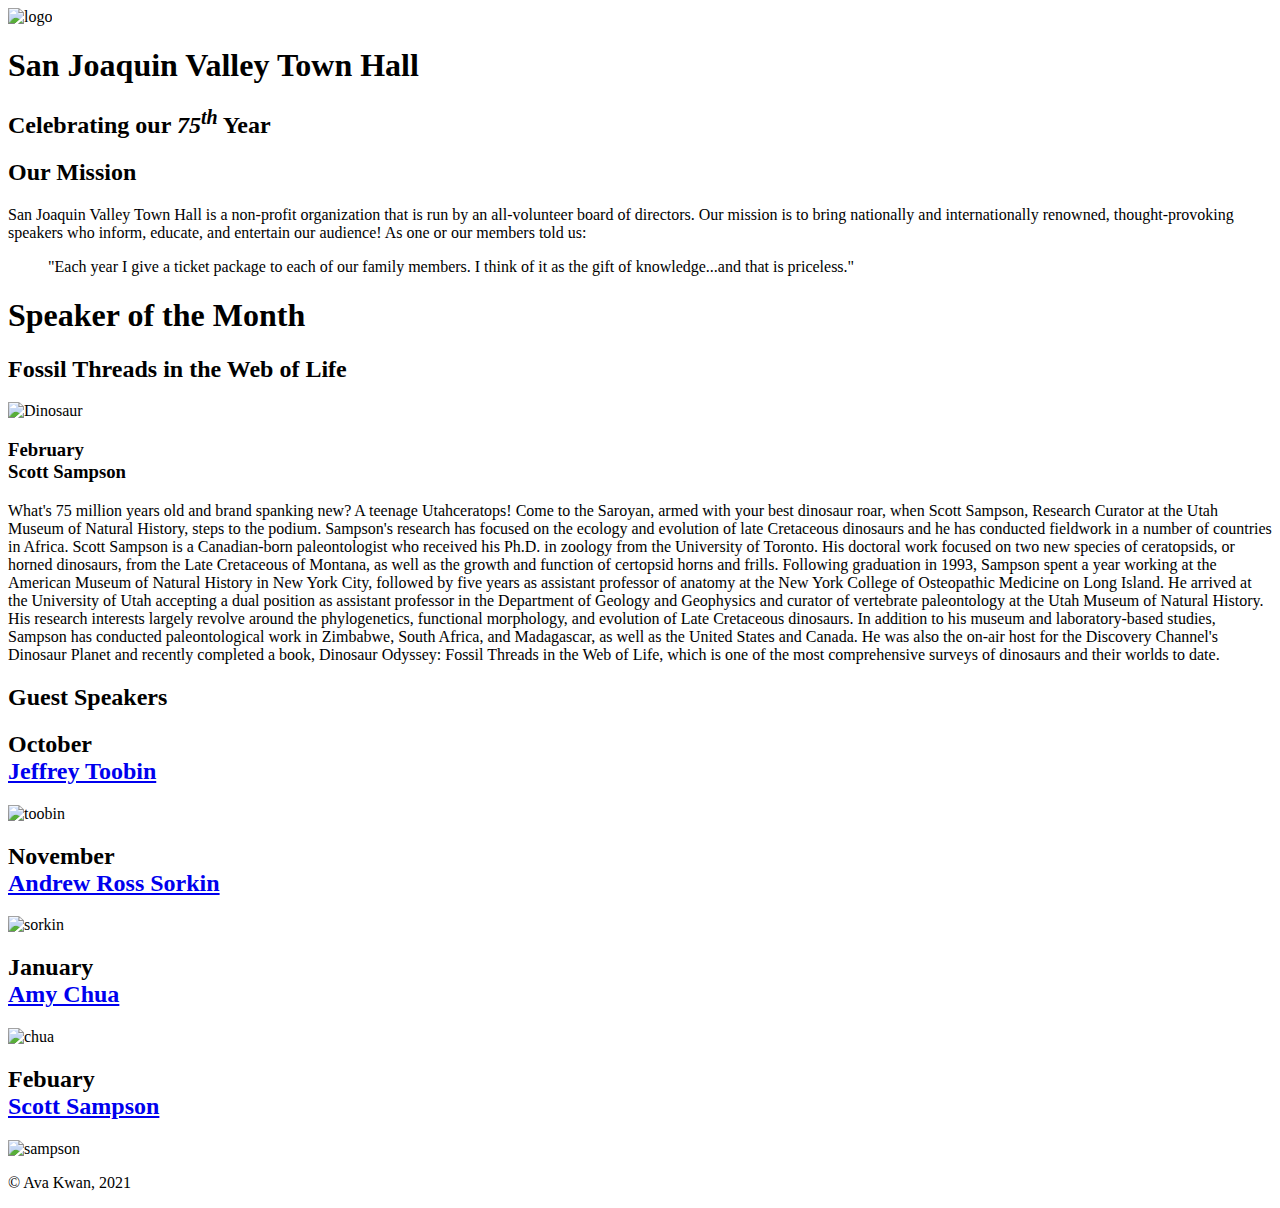
==== sampson.html @ 437cc426 "Add files via upload" ====
<!DOCTYPE html>
<html lang="en">

<head>
    <meta charset="utf-8">
    <title>San Joaquin Valley Town Hall</title>
    <link rel="stylesheet" href="../styles/normalize.css">
    <link rel="stylesheet" href="../styles/normalize.css">
</head>

<body>
<header>
    <img src="images/town_hall_logo.gif" alt="logo" height="80">
    <h1>San Joaquin Valley Town Hall</h1>
    <h2>Celebrating our <em>75<sup>th</sup></em> Year</h2>
    <link rel="stylesheet" href="styles/normalize.css">
    <link rel="stylesheet" href="styles/main.css">
</header>

<main>
    <section>
        <h2>Our Mission</h2>

        <p>San Joaquin Valley Town Hall is a non-profit organization that is run by an all-volunteer board of directors. Our mission is to bring nationally and internationally renowned, thought-provoking speakers who inform, educate, and entertain our audience! As one or our members told us:</p>

        <blockquote>&quot;Each year I give a ticket package to each of our family members. I think of it as the gift of knowledge...and that is priceless.&quot;</blockquote>

        <h1>Speaker of the Month</h1>
        <article><h2>Fossil Threads in the Web of Life</h2>
            <img src="images/sampson_dinosaur.jpg" alt="Dinosaur" width="250">
            <h3>February
                </br>
                Scott Sampson
            </h3>
            <p>
                What's 75 million years old and brand spanking new? A teenage Utahceratops! Come to the
                Saroyan, armed with your best dinosaur roar, when Scott Sampson, Research Curator at the
                Utah Museum of Natural History, steps to the podium. Sampson's research has focused on the
                ecology and evolution of late Cretaceous dinosaurs and he has conducted fieldwork in a number
                of countries in Africa.
                Scott Sampson is a Canadian-born paleontologist who received his Ph.D. in zoology from the
                University of Toronto. His doctoral work focused on two new species of ceratopsids, or horned
                dinosaurs, from the Late Cretaceous of Montana, as well as the growth and function of certopsid
                horns and frills.

                Following graduation in 1993, Sampson spent a year working at the American Museum of Natural
                History in New York City, followed by five years as assistant professor of anatomy at the New
                York College of Osteopathic Medicine on Long Island. He arrived at the University of Utah
                accepting a dual position as assistant professor in the Department of Geology and Geophysics
                and curator of vertebrate paleontology at the Utah Museum of Natural History. His research
                interests largely revolve around the phylogenetics, functional morphology, and evolution of
                Late Cretaceous dinosaurs.

                In addition to his museum and laboratory-based studies, Sampson has conducted paleontological
                work in Zimbabwe, South Africa, and Madagascar, as well as the United States and Canada. He was
                also the on-air host for the Discovery Channel's Dinosaur Planet and recently completed a book,
                Dinosaur Odyssey: Fossil Threads in the Web of Life, which is one of the most
                comprehensive surveys of dinosaurs and their worlds to date.

            </p>
        </article>

    <aside>
        <h2>Guest Speakers</h2>

        <h2>October
            <br><a href="speakers/toobin.html">Jeffrey Toobin</a>
        </h2>
        <img src="images/toobin75.jpg" alt="toobin">
        <h2>November
            <br><a href="speakers/sorkin.html">Andrew Ross Sorkin</a>
        </h2>
        <img src="images/sorkin75.jpg" alt="sorkin">
        <h2>January
            <br><a href="speakers/chua.html">Amy Chua</a>
        </h2>
        <img src="images/chua75.jpg" alt="chua">
        <h2>Febuary
            <br><a href="speakers/sampson.html">Scott Sampson</a>
        </h2>
        <img src="images/sampson75.jpg" alt="sampson">
    </aside>
</main>
<footer>
    <p>	&copy; Ava Kwan, 2021</p>
</footer>
</body>
</html>
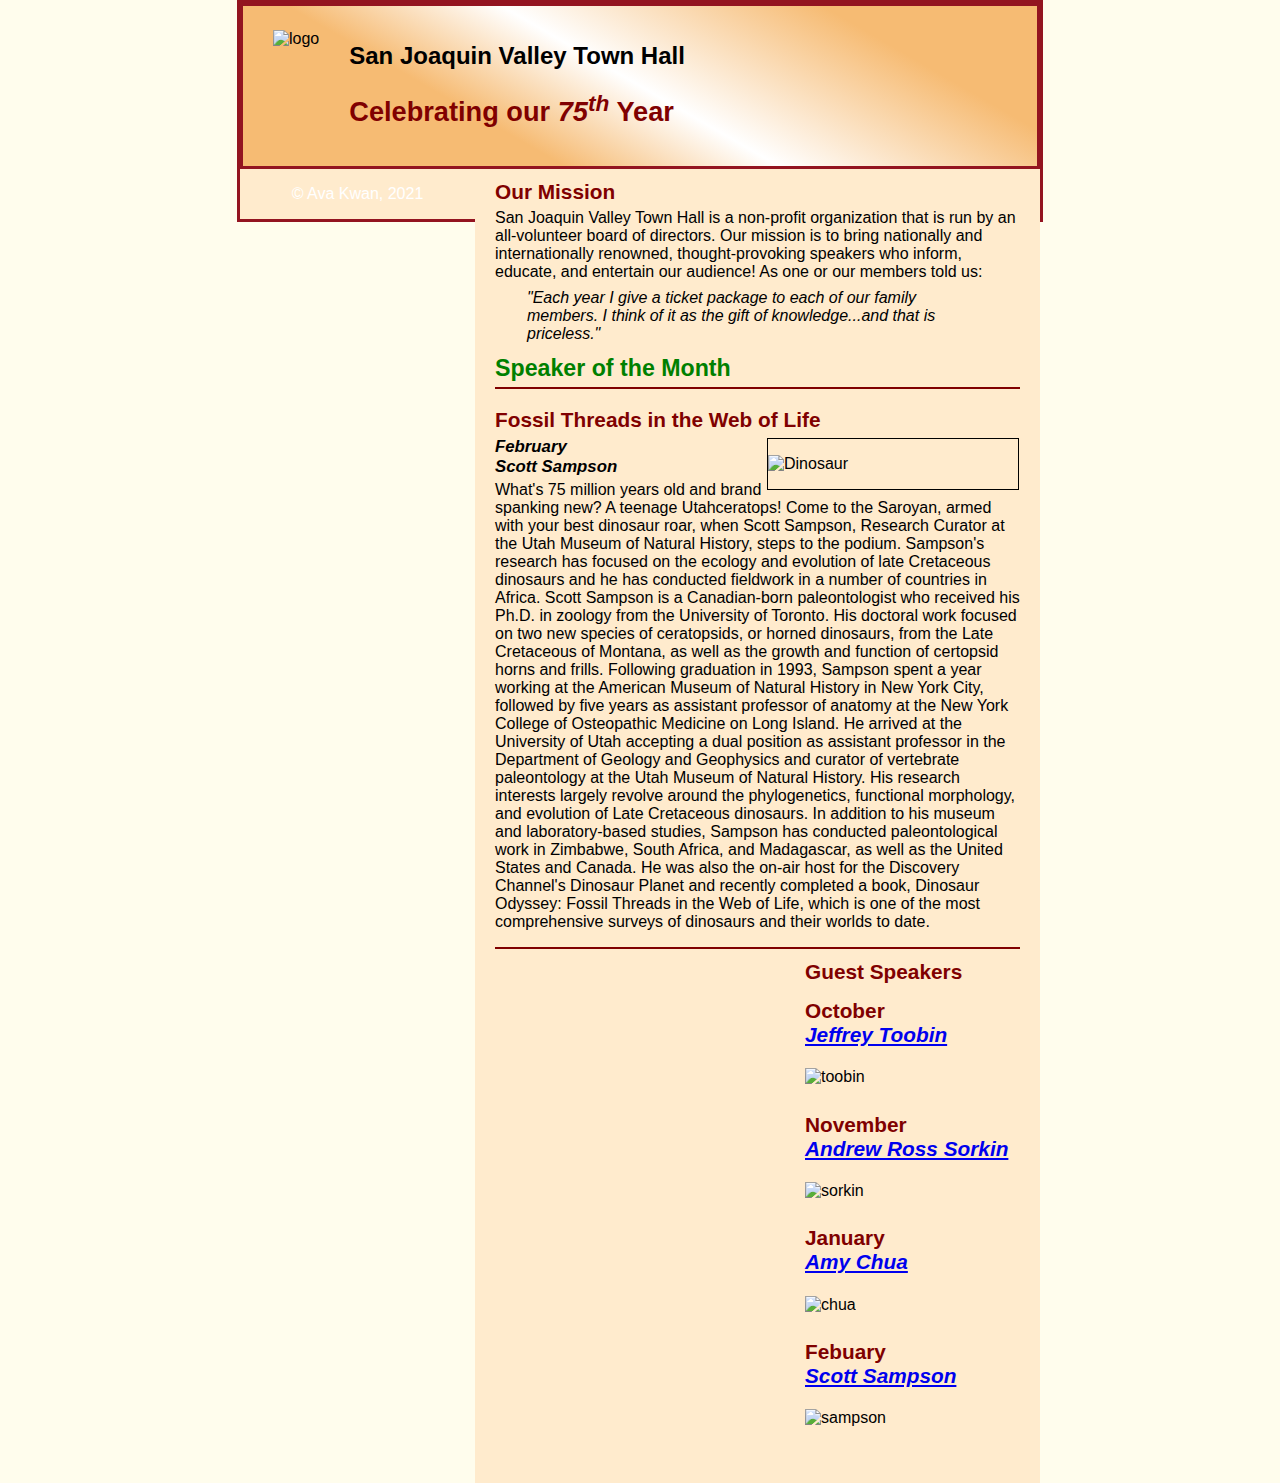
==== commit 6f2e53d1: "Update sampson.html" ====
--- a/sampson.html
+++ b/sampson.html
@@ -4,8 +4,7 @@
 <head>
     <meta charset="utf-8">
     <title>San Joaquin Valley Town Hall</title>
-    <link rel="stylesheet" href="../styles/normalize.css">
-    <link rel="stylesheet" href="../styles/normalize.css">
+    <link rel="stylesheet" type="text/css" href="speaker.css">
 </head>
 
 <body>
--- a/speaker.css
+++ b/speaker.css
@@ -0,0 +1,191 @@
+/* the styles for the elements */
+*{
+    margin: 0;
+    padding: 0;
+}
+.logo{
+    float: left;
+    margin-right: 1em;
+    padding-right: 30px;
+    padding-left: 30px;
+}
+body {
+    font-family: Arial, Helvetica, sans-serif;
+    font-size: 100%;
+    clear: left;
+    width: 800px;
+    margin-top: 0px;
+    margin-bottom: 0px;
+    margin-left: auto;
+    margin-right: auto;
+    border: 3px solid #931420;
+    background-color: #fffded;
+}
+
+
+/* the styles for the header */
+header{
+    border: 3px solid #931420;
+    padding-top: 1.5em;
+    padding-bottom: 2em;
+    background-image: linear-gradient(30deg, #f6bb73 0%, #f6bb73 30%, white 50%, #f6bb73 80%, #f6bb73 100%);
+}
+header img {
+    float: left;
+    padding-right: 30px;
+    padding-left: 30px;
+
+}
+header h2{
+    font-size: 170%;
+    color: #800000;
+}
+header h3{
+    font-size: 130%;
+    font-style: italic;
+}
+.shadow{
+    text-shadow:2px 2px 2px #800000;
+}
+em {
+    text-shadow: #800000;
+}
+h1{
+    font-size: 150%;
+    padding-top: 0.5em;
+    padding-bottom: 0.25em;
+    margin-top: 0;
+    margin-bottom: 0;
+}
+h2 {
+    font-size: 170%;
+    color: #800000;
+}
+
+h3 {
+    font-size: 130%;
+    font-style: italic;
+}
+article{
+    padding-top: 0.5em;
+    padding-bottom: 0.5em;
+    border-top: 2px solid #800000;
+    border-bottom: 2px solid #800000;
+}
+article img{
+    float: right;
+    margin-top: 1px;
+    margin-bottom: 1px;
+    margin-left: 1px;
+    margin-right: 1px;
+    border: 1px solid black;
+}
+article h2{
+    padding-top: 0;
+}
+article h3{
+    font-size: 105%;
+    padding-bottom: 0.25em;
+}
+/* the styles for the section */
+main {
+    clear: left;
+    background-color: #ffebcd;
+}
+section h1{
+    font-size: 145%;
+    color: green;
+    padding-top: 0.5em;
+    padding-bottom: 0.25em;
+}
+#speaker{
+    font-size: 100%;
+    color: grey;
+}
+
+main section {
+    width: 525px;
+    float: right;
+    padding-left: 20px;
+    padding-right: 20px;
+    padding-bottom: 20px;
+    background-color: #ffebcd;
+}
+
+main section h2 {
+    font-size: 130%;
+    color: #800000;
+    padding-top: 0.5em;
+    padding-bottom: 0.25em;
+    background-color: #ffebcd;
+}
+
+main aside {
+    width: 215px;
+    float: right;
+    padding-bottom: 20px;
+    padding-left: 20px;
+    background-color: #ffebcd;
+}
+main aside h2 {
+    font-size: 130%;
+    color: #800000;
+    padding-top: 0.5em;
+    padding-bottom: 0.25em;
+    background-color: #ffebcd;
+}
+main aside h3{
+    font-size: 105%;
+    padding-bottom: 0.25em;
+    background-color: #ffebcd;
+}
+main aside img{
+    padding-bottom: 1em;
+}
+
+h2 {
+    font-size: 130%;
+    color: #800000;
+    padding-top: 0.5em;
+    padding-bottom: 0.25em;
+}
+
+h3 {
+    font-size: 105%;
+    padding-bottom: 0.25em;
+}
+main img{
+    padding-top: 1em;
+    padding-bottom: 1em;
+}
+main p{
+    padding-bottom: 0.5em;
+}
+blockquote{
+    padding-left: 2em;
+    padding-right: 2em;
+    font-style: italic;
+}
+main ul{
+    padding-bottom: 0.25em;
+    padding-left: 1.25em;
+}
+main li{
+    padding-bottom: 0.35em;
+}
+a:link, a:hover {
+    font-style: italic;
+}
+
+
+/* the styles for the footer */
+footer {
+    background-color: #ffebcd;
+    color: white;
+    clear: none;
+}
+footer p {
+    text-align: center;
+    padding-bottom: 1em;
+    padding-top: 1em;
+}
